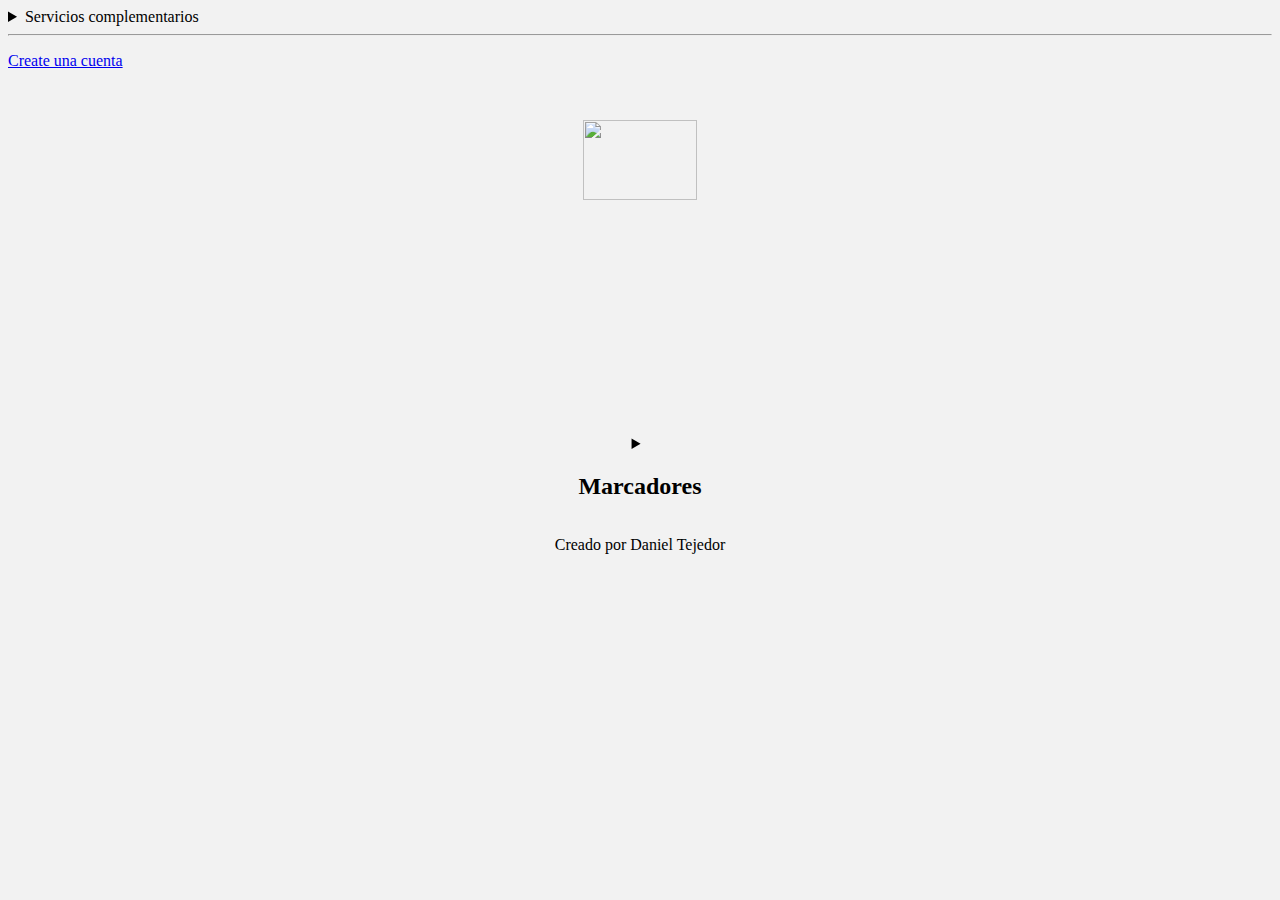
==== index.html @ 76486228 "Update index.html" ====
<html>
<head>
      <script src="https://cdn.rawgit.com/davidshimjs/qrcodejs/gh-pages/qrcode.min.js"></script>
<meta charset="UTF-8">
<meta name="keywords" content="Daniel, Buscar, DID">
<link rel="icon" href="favicon.png" type="image/png">
<title>Busqueda web</title>
<meta http-equiv="Content-Type" content="text/html; charset=iso-8859-1">
</head>
<body bgcolor="#f2f2f2">
  <details>
    <summary>Servicios complementarios</summary>
    <details><summary>Refrán de la semana</summary>
      <div id="refran">conectando con el javascrpt... cargando el refran..., me queda un momentito🙏</div>
    </details>
    <details>
      <summary>Tiempo</summary>
      <div id="ww_c5ca9a8341340" v='1.3' loc='auto' a='{"t":"horizontal","lang":"es","sl_lpl":1,"ids":["wl6516"],"font":"Arial","sl_ics":"one_a","sl_sot":"celsius","cl_bkg":"#0097A7","cl_font":"#FFFFFF","cl_cloud":"#FFFFFF","cl_persp":"#FFFFFF","cl_sun":"#FFC107","cl_moon":"#FFC107","cl_thund":"#FF5722","el_whr":3}'>Más previsiones: <a href="https://oneweather.org/es/seville/" id="ww_c5ca9a8341340_u" target="_blank">El tiempo Sevilla</a></div><script async src="https://app3.weatherwidget.org/js/?id=ww_c5ca9a8341340"></script>
    </details>
    <details><summary>generador de códigos qr</summary>
    <input type="text" id="textoInput" placeholder="Introduce el texto/URL">
    <button id="generarBtn">Generar QR</button>
    <div id="qrcode"></div>
    <a id="descargaLink" style="display: none;">Descargar QR</a>
      </details>
      <p><a href="ia.html">DID IA</a></p>
    <p></p>
<a href="calculadora.html">calculadora online</a>
<p></p><a href="Voice">DID voice: un asistente virtual analógico</a></p>
  </details>
<hr>
<span id="Madrid_z718" style="font-size:16px;color:#000000"></span>
<script src="//widget.time.is/es.js"></script>
<script>
time_is_widget.init({Madrid_z718:{template:"TIME<br>DATE", time_format:"hours:minutes", date_format:"dname, mnum de monthname, year"}});
</script>
<p><a href="Hacer socio.html">Create una cuenta</a></p>
<p><font color="#f2f2f2">I</font></p>
<center>
<img src="https://static.wixstatic.com/media/83bf24_90699f31f5d645fa99a6591481e6031a~mv2.png" height="30%" width="30%">
</center>
<p><font color="#f2f2f2">I</font></p>
<script async src="https://cse.google.com/cse.js?cx=f4927d40d84e949bb">
</script>
<div class="gcse-search" higth="40%"></div>
<center>
<details>
<summary><h2><font face="open sans">Marcadores</font></h2></summary>
<p><a href="https://sites.google.com/view/did-y-sus-servicios-digitales/inicio?authuser=0" target="_blank"><font face="open sans" size="5">Pagina oficial DID</font></a></p>
<a href="https://sites.google.com/view/muniz-pelculas/inicio?authuser=0" target="_blank"><font face="open sans" size="5">Muniz peliculas</font></a>
<p><a href="https://www.youtube.com/?gl=ES&hl=es&app=desktop" target="_blank"><font face="open sans" size="5">youtube</font></a></p>
<p><a href="https://mail.google.com/mail/mu/mp/231/#tl/priority/%5Esmartlabel_personal" target="_blank"><font face="open sans" size="5">gmail</font></a></p>
<p><a href="https://m365.cloud.microsoft/?auth=2" target="_blank"><font face="open sans" size="5">Copilot M365</font></a></p>
</details>
<p><font face="Alata">Creado por Daniel Tejedor</font></p>
</center>
<script src="refrán.js"></script>
</body>
</html>
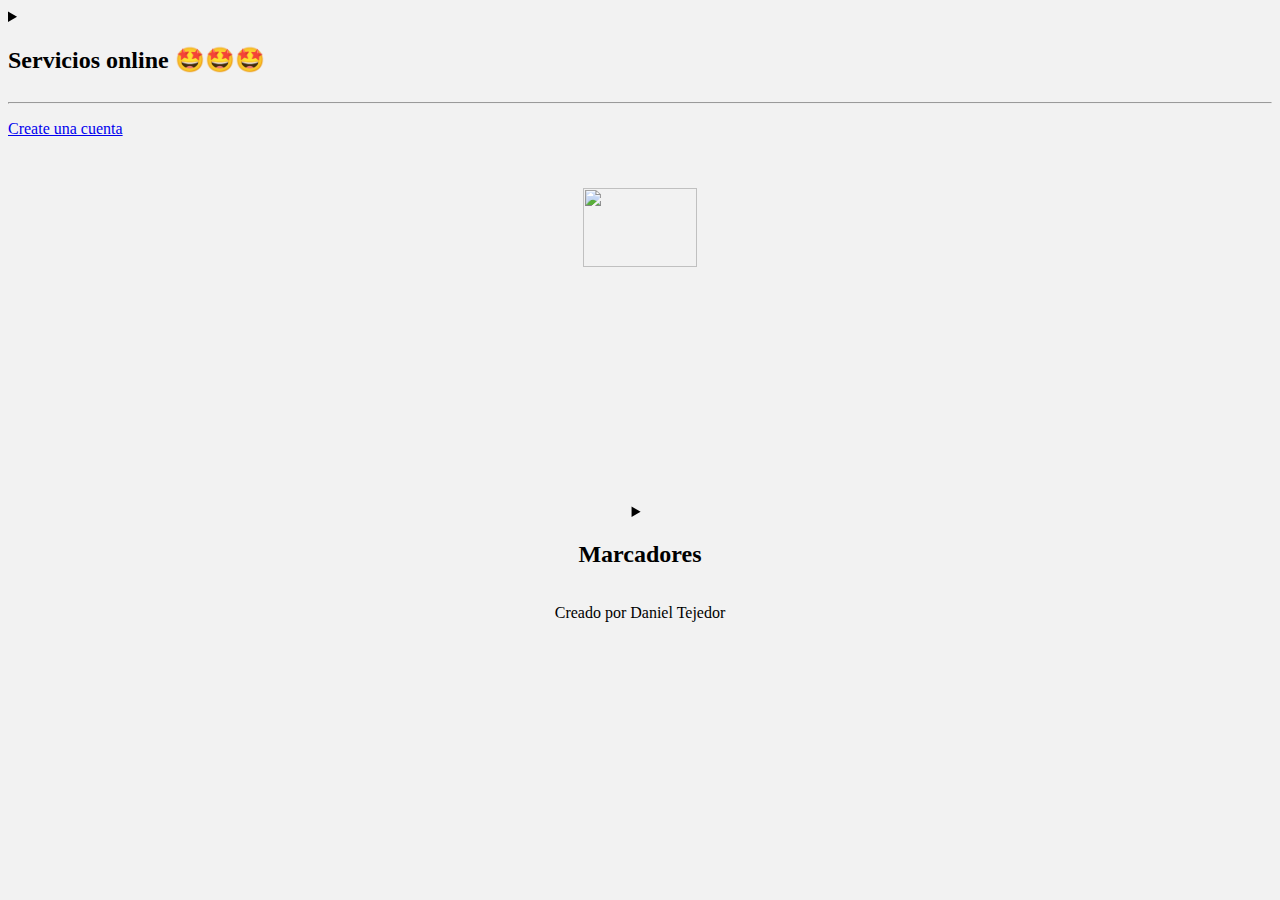
==== commit 24f92557: "Update index.html" ====
--- a/index.html
+++ b/index.html
@@ -1,5 +1,6 @@
 <html>
 <head>
+<meta name="google-site-verification" content="3ShgbDeoQEG2geh6ZZNWJnssTXnLhAy5RxH3c4o6qs0" />
       <script src="https://cdn.rawgit.com/davidshimjs/qrcodejs/gh-pages/qrcode.min.js"></script>
 <meta charset="UTF-8">
 <meta name="keywords" content="Daniel, Buscar, DID">
@@ -9,7 +10,7 @@
 </head>
 <body bgcolor="#f2f2f2">
   <details>
-    <summary>Servicios complementarios</summary>
+    <summary><h2>Servicios online  🤩🤩🤩</h2></summary>
     <details><summary>Refrán de la semana</summary>
       <div id="refran">conectando con el javascrpt... cargando el refran..., me queda un momentito🙏</div>
     </details>
@@ -27,6 +28,7 @@
     <p></p>
 <a href="calculadora.html">calculadora online</a>
 <p></p><a href="Voice">DID voice: un asistente virtual analógico</a></p>
+<p></p><a href="Quiz.html">Prueba de cálculo mental</a></p>
   </details>
 <hr>
 <span id="Madrid_z718" style="font-size:16px;color:#000000"></span>
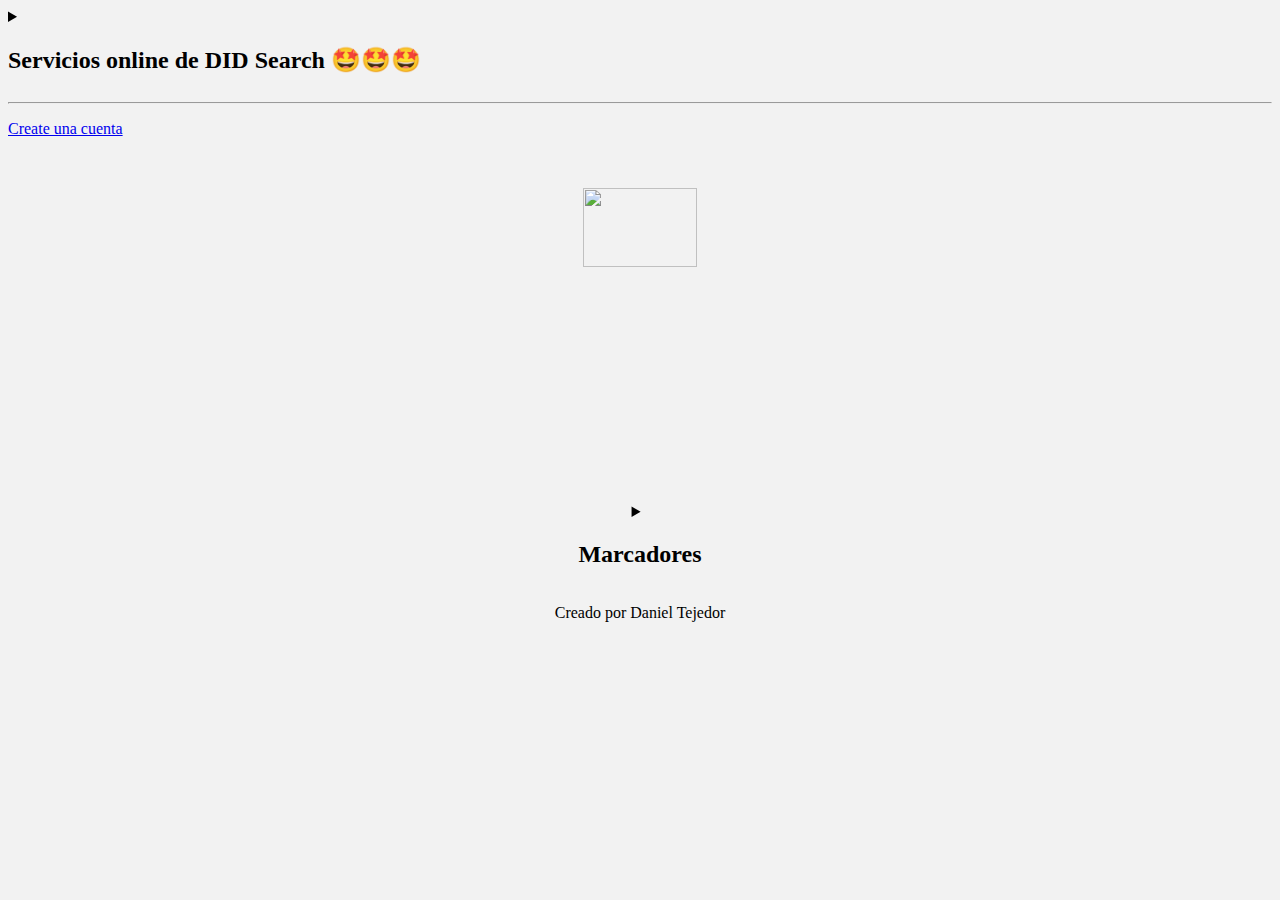
==== commit d53d0ad0: "Update index.html" ====
--- a/index.html
+++ b/index.html
@@ -10,7 +10,7 @@
 </head>
 <body bgcolor="#f2f2f2">
   <details>
-    <summary><h2>Servicios online  🤩🤩🤩</h2></summary>
+    <summary><h2>Servicios online de DID Search 🤩🤩🤩</h2></summary>
     <details><summary>Refrán de la semana</summary>
       <div id="refran">conectando con el javascrpt... cargando el refran..., me queda un momentito🙏</div>
     </details>
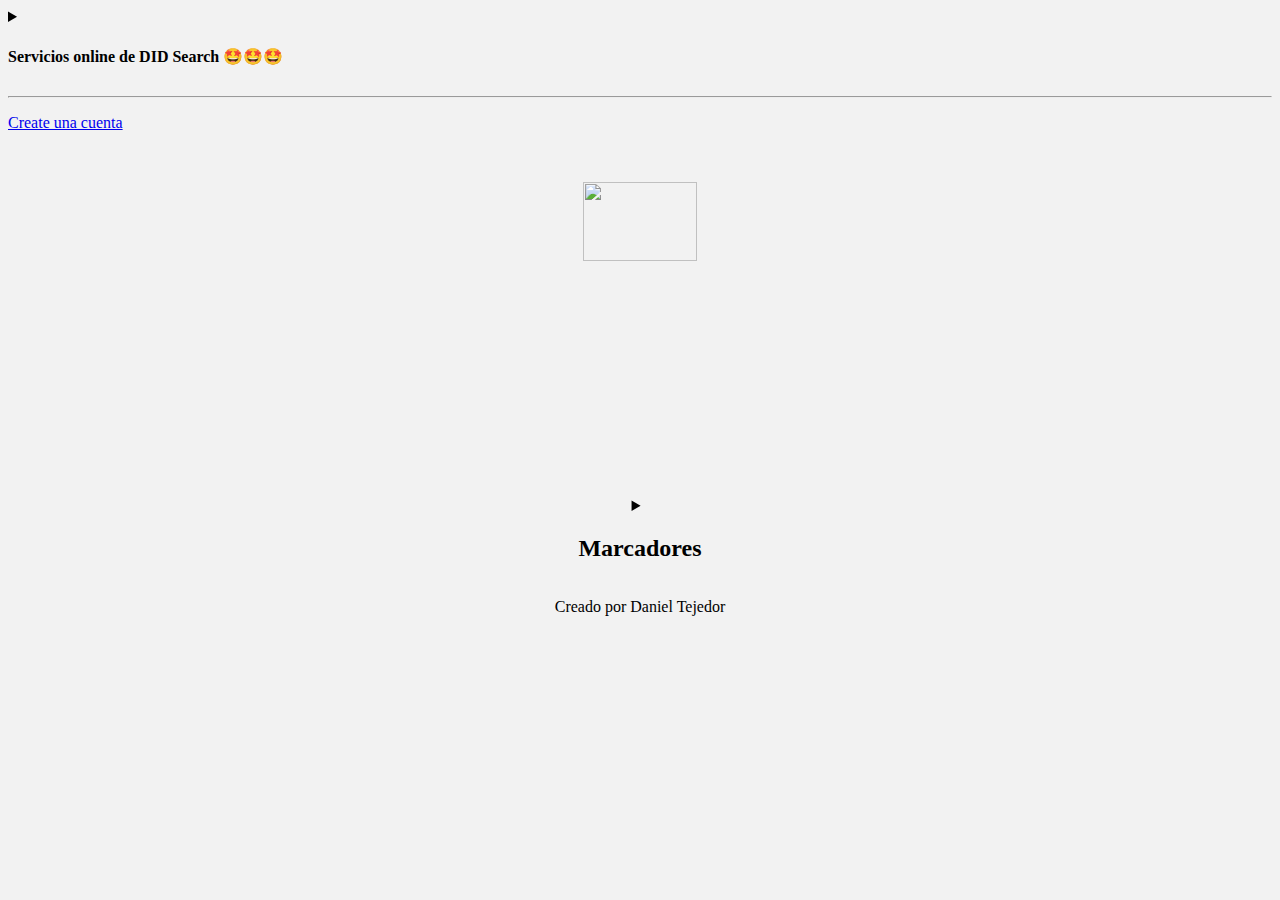
==== commit 84d94eaf: "Update index.html" ====
--- a/index.html
+++ b/index.html
@@ -10,7 +10,7 @@
 </head>
 <body bgcolor="#f2f2f2">
   <details>
-    <summary><h2>Servicios online de DID Search 🤩🤩🤩</h2></summary>
+    <summary><h4>Servicios online de DID Search 🤩🤩🤩</h4></summary>
     <details><summary>Refrán de la semana</summary>
       <div id="refran">conectando con el javascrpt... cargando el refran..., me queda un momentito🙏</div>
     </details>
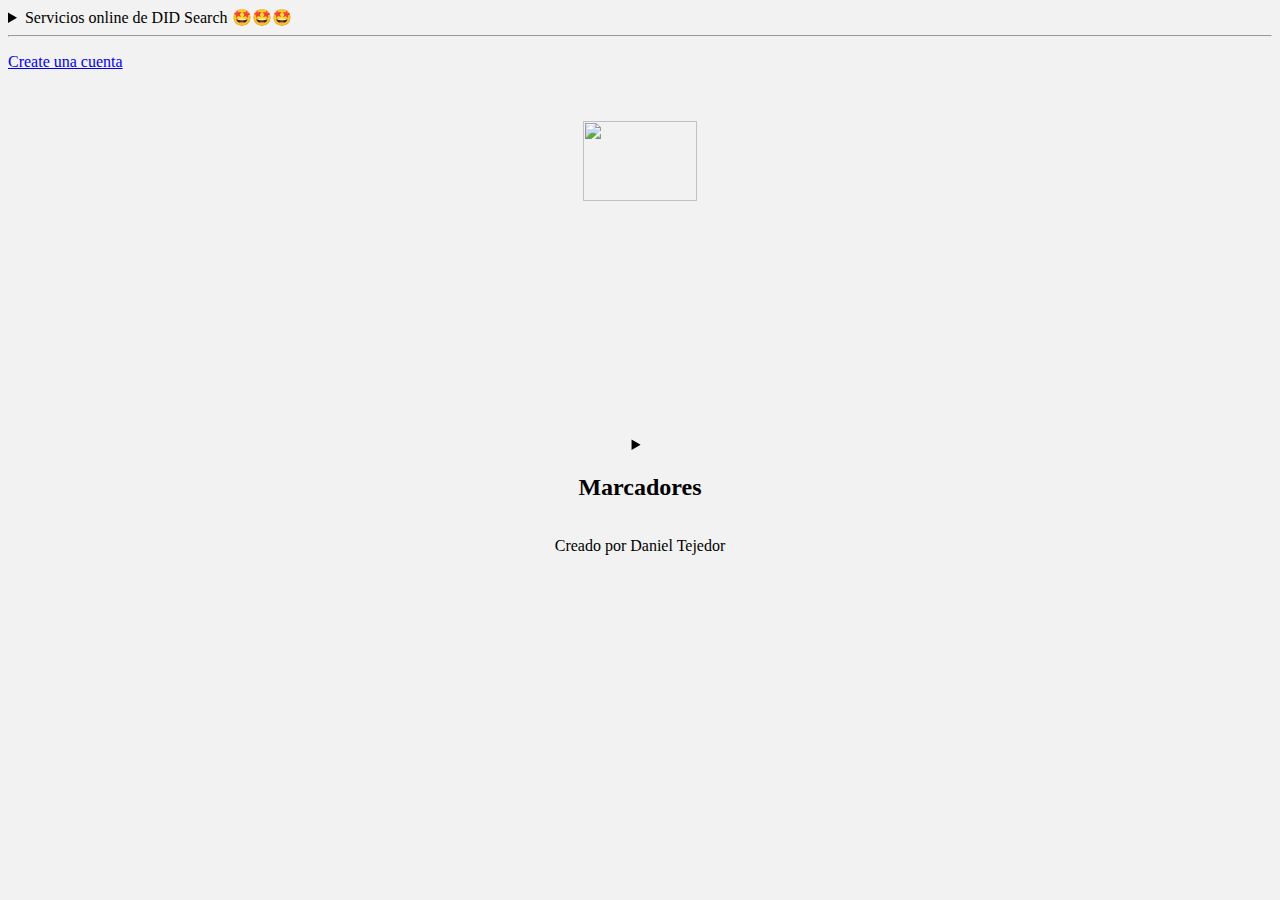
==== commit af33d1bd: "Update index.html" ====
--- a/index.html
+++ b/index.html
@@ -10,7 +10,7 @@
 </head>
 <body bgcolor="#f2f2f2">
   <details>
-    <summary><h4>Servicios online de DID Search 🤩🤩🤩</h4></summary>
+    <summary>Servicios online de DID Search 🤩🤩🤩</summary>
     <details><summary>Refrán de la semana</summary>
       <div id="refran">conectando con el javascrpt... cargando el refran..., me queda un momentito🙏</div>
     </details>
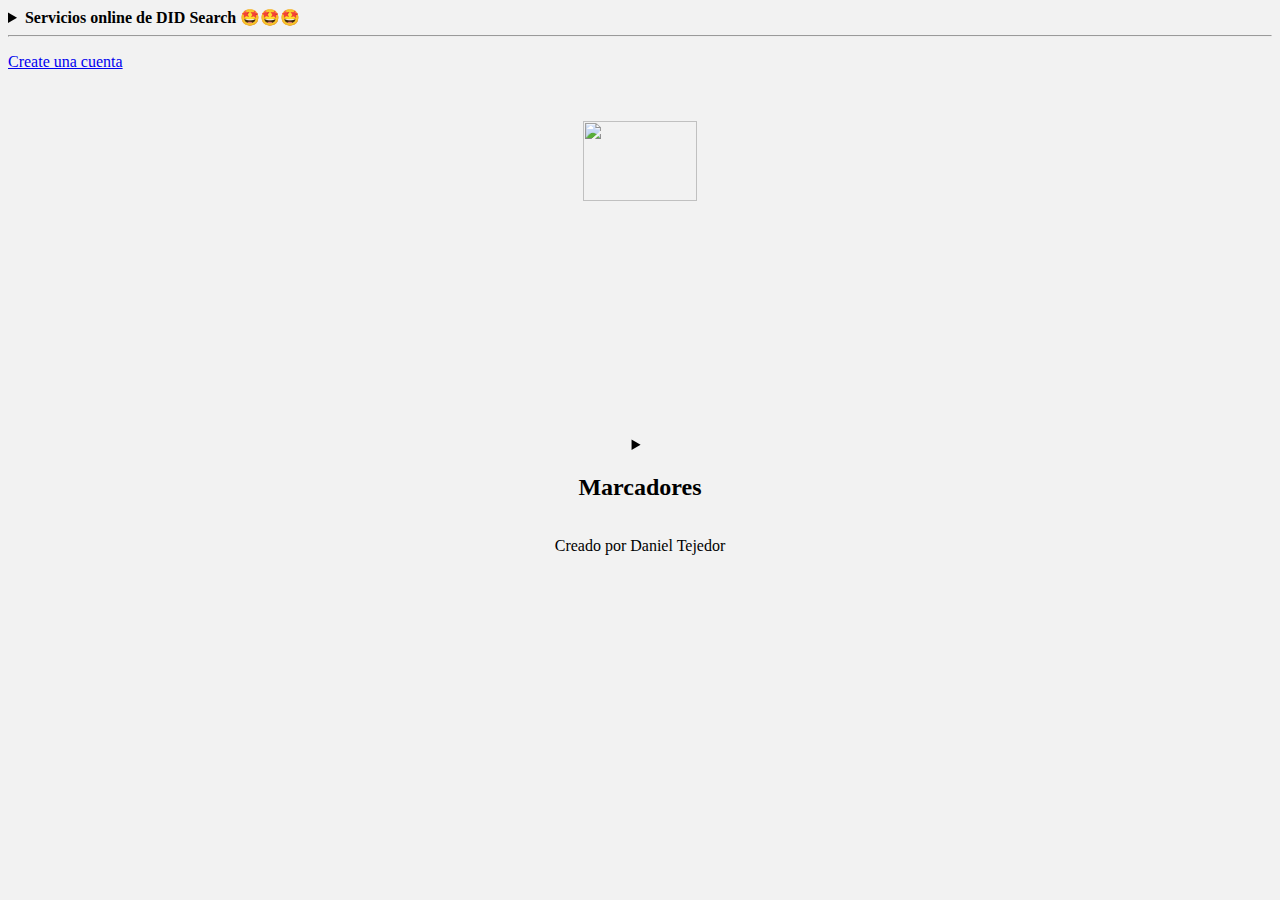
==== commit efff5c51: "Update index.html" ====
--- a/index.html
+++ b/index.html
@@ -10,7 +10,7 @@
 </head>
 <body bgcolor="#f2f2f2">
   <details>
-    <summary>Servicios online de DID Search 🤩🤩🤩</summary>
+    <summary><b>Servicios online de DID Search</b> 🤩🤩🤩</summary>
     <details><summary>Refrán de la semana</summary>
       <div id="refran">conectando con el javascrpt... cargando el refran..., me queda un momentito🙏</div>
     </details>
